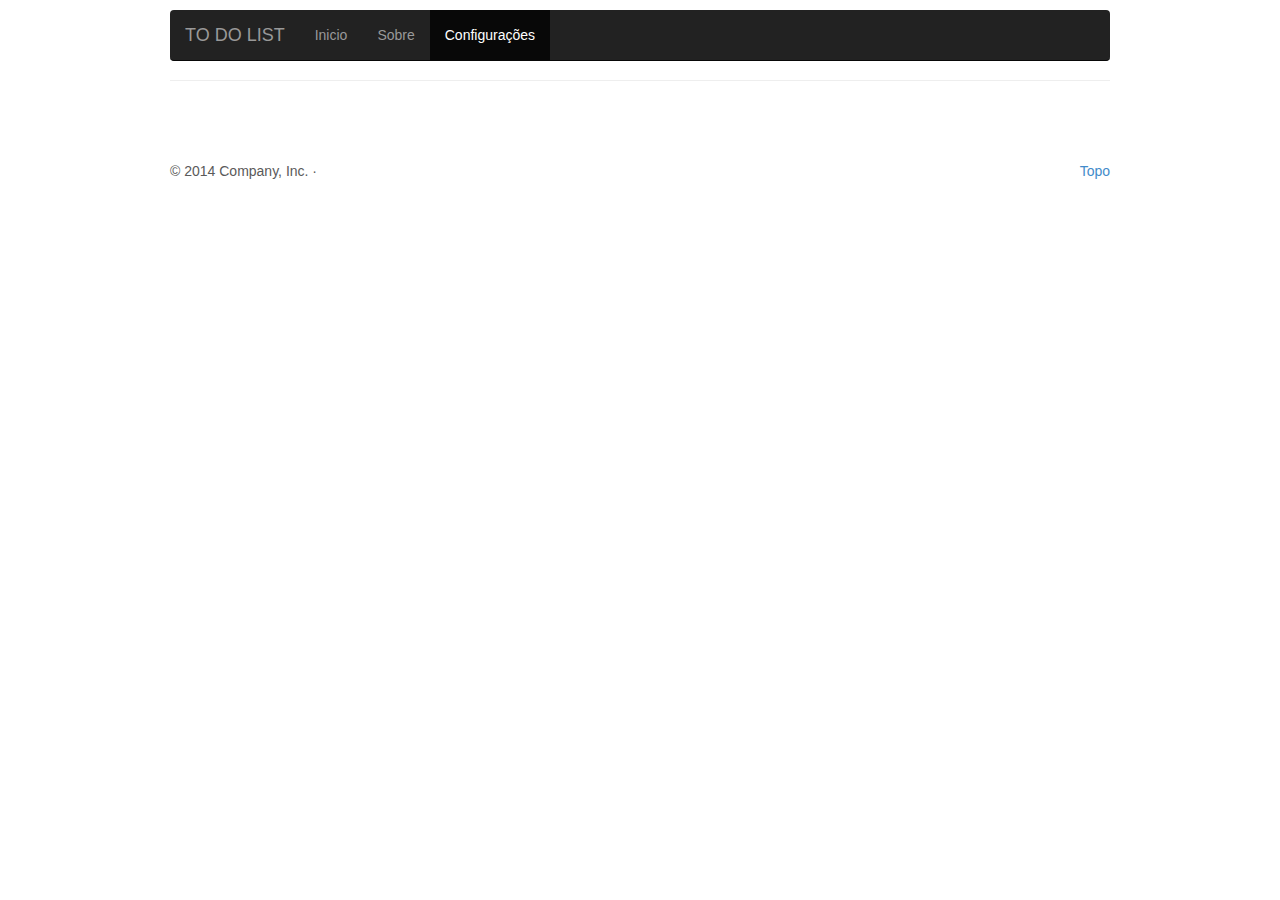
==== web/PROTOTIPO/configuracoes.html @ 61d87e8f "Prototipo FRONT" ====
<!DOCTYPE html>
<html lang="en">
  <head>
    <meta charset="utf-8">
    <meta http-equiv="X-UA-Compatible" content="IE=edge">
    <meta name="viewport" content="width=device-width, initial-scale=1">
    <meta name="description" content="">
    <meta name="author" content="">
    <title>Projeto TO DO LIST</title>

    <!-- Styles -->
    <link href="css/bootstrap.css" rel="stylesheet">    
    <link href="css/estilo.css" rel="stylesheet">    
  </head>    
  <body>
    <!-- Navbar -->
    <div class="navbar-wrapper">
      <div class="container">
        <div class="navbar navbar-inverse navbar-static-top" role="navigation">
          <div class="container">
            <div class="navbar-header">
              <button type="button" class="navbar-toggle" data-toggle="collapse" data-target=".navbar-collapse">
                <span class="sr-only">Toggle navigation</span>
                <span class="icon-bar"></span>
                <span class="icon-bar"></span>
                <span class="icon-bar"></span>
              </button>
              <a class="navbar-brand" href="#">TO DO LIST</a>
            </div>
            <div class="navbar-collapse collapse">
              <ul class="nav navbar-nav">
                <li><a href="index.html">Inicio</a></li>
                <li><a href="sobre.html">Sobre</a></li>
                <li class="active"><a href="configuracoes.html">Configurações</a></li>                
              </ul>
            </div>
          </div>
        </div>
      </div>
    </div>
   
    <!-- Conteudo -->
    <div class="container conteudo">
          
    </div>

    <!-- FOOTER -->
    <footer>
        <hr class="featurette-divider">
        <p class="pull-right"><a href="#">Topo</a></p>
        <p>&copy; 2014 Company, Inc. &middot;</p>
    </footer>
    
    <!-- Javascript -->
    <script src="https://ajax.googleapis.com/ajax/libs/jquery/1.11.0/jquery.min.js"></script>
    <script src="js/bootstrap.min.js"></script>    
  </body>
</html>
---- web/PROTOTIPO/css/estilo.css ----
body {
  padding-bottom: 40px;
  color: #5a5a5a;
}

footer{
    max-width: 970px;
    margin: 0 auto;
    padding-right: 15px;
    padding-left: 15px;
}
.navbar-wrapper {
  position: absolute;
  top: 0;
  right: 0;
  left: 0;
  z-index: 20;
}

.navbar-wrapper .container {
  padding-right: 0;
  padding-left: 0;
}
.navbar-wrapper .navbar {
  padding-right: 15px;
  padding-left: 15px;
}

.carousel {
  height: 650px;
  margin-bottom: 60px;
}

.carousel-caption {
  z-index: 10;
}

.carousel .item {
  height: 650px;
  background-color: #777;
}
.carousel-inner > .item > img {
  position: absolute;
  top: 0;
  left: 0;
  min-width: 100%;
  height: 650px;
}

.conteudo {
  padding-right: 15px;
  padding-left: 15px;
  max-width: 970px;
}

.conteudo .col-lg-4 {
  margin-bottom: 20px;
  text-align: center;
}
.conteudo h2 {
  font-weight: normal;
}
.conteudo .col-lg-4 p {
  margin-right: 10px;
  margin-left: 10px;
}

.featurette-divider {
  margin: 80px 0; 
}

.page-wrapper{
    background: transparent url(http://localhost/trabalho/img/totolist.jpg) center no-repeat;
    background-size: cover;    
}
.todopanel{
    padding-top: 72px;    
}
.todopanel .jumbotron .row h2{
     margin: 0;
}

.todopanel .jumbotron .featurette-divider{
     border-top: 1px solid #D8D5D5;
     margin: 20px 0;
}

.featurette-heading {
  font-weight: 300;
  line-height: 1;
  letter-spacing: -1px;
}

@media (min-width: 768px) {

  .navbar-wrapper {
    margin-top: 10px;
  }
  .navbar-wrapper .container {
    padding-right: 15px;
    padding-left:  15px;
    max-width: 970px;
  }
  .navbar-wrapper .navbar {
    padding-right: 0;
    padding-left:  0;
  }

  .navbar-wrapper .navbar {
    border-radius: 4px;
  }

  .carousel-caption p {
    margin-bottom: 20px;
    font-size: 21px;
    line-height: 1.4;
  }

  .featurette-heading {
    font-size: 50px;
  }
}

@media (min-width: 992px) {
  .featurette-heading {
    margin-top: 120px;
  }
}
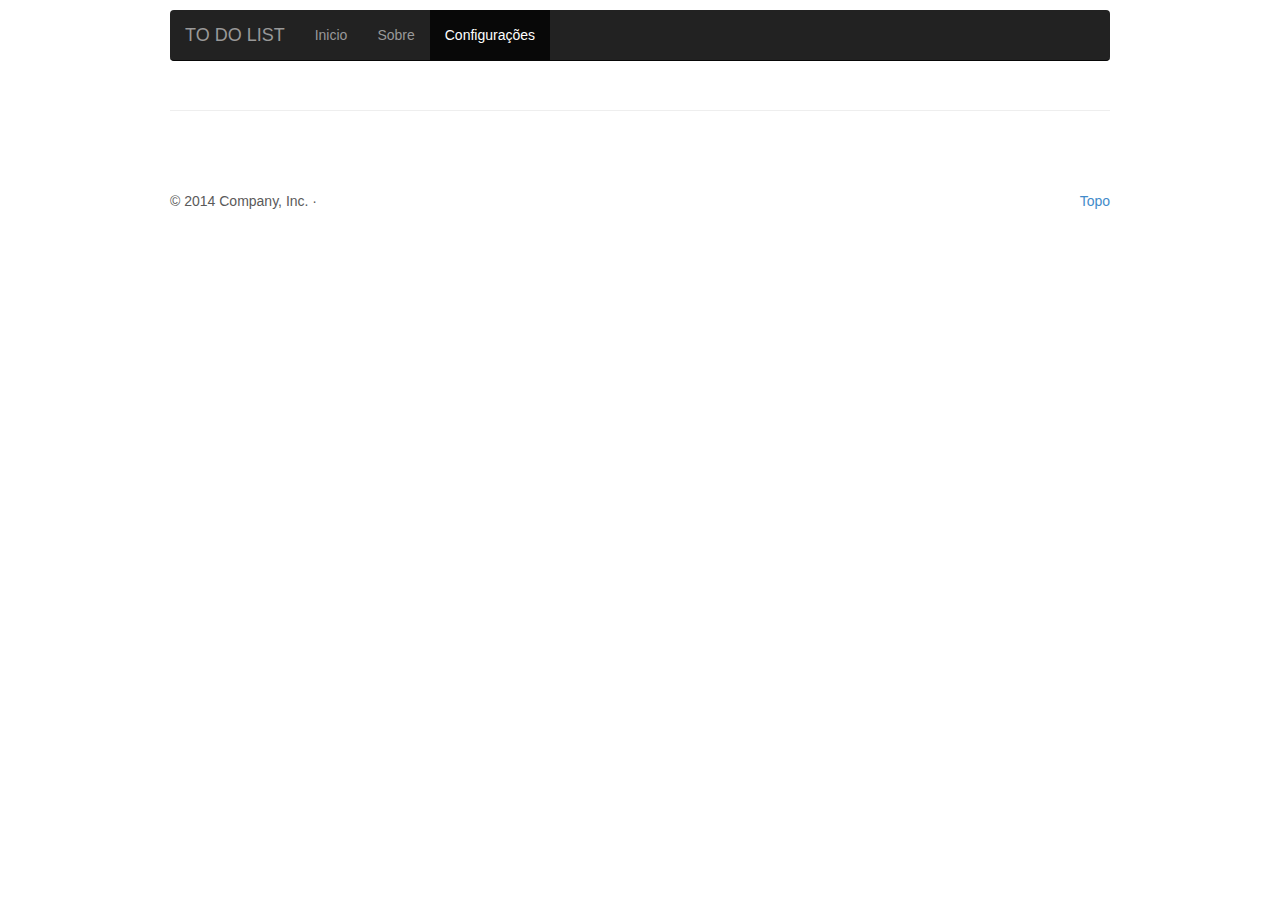
==== commit 4a947017: "Ajustes Responsividade" ====
--- a/web/PROTOTIPO/configuracoes.html
+++ b/web/PROTOTIPO/configuracoes.html
@@ -9,7 +9,8 @@
     <title>Projeto TO DO LIST</title>
 
     <!-- Styles -->
-    <link href="css/bootstrap.css" rel="stylesheet">    
+    <link href="css/bootstrap.css" rel="stylesheet">
+    <link href="css/offcanvas.css" rel="stylesheet">
     <link href="css/estilo.css" rel="stylesheet">    
   </head>    
   <body>
--- a/web/PROTOTIPO/css/offcanvas.css
+++ b/web/PROTOTIPO/css/offcanvas.css
@@ -0,0 +1,61 @@
+/*
+ * Style tweaks
+ * --------------------------------------------------
+ */
+html,
+body {
+  overflow-x: hidden; /* Prevent scroll on narrow devices */
+}
+
+footer {
+  padding: 30px 0;
+}
+
+/*
+ * Off Canvas
+ * --------------------------------------------------
+ */
+@media screen and (max-width: 767px) {
+    .row-offcanvas-right .sidebar-offcanvas{
+        padding-top: 72px;
+    }
+    
+    .row-offcanvas {
+    position: relative;
+    -webkit-transition: all .25s ease-out;
+       -moz-transition: all .25s ease-out;
+            transition: all .25s ease-out;
+  }
+
+  .row-offcanvas-right {
+    right: 0;
+  }
+
+  .row-offcanvas-left {
+    left: 0;
+  }
+
+  .row-offcanvas-right
+  .sidebar-offcanvas {
+    right: -50%; /* 6 columns */
+  }
+
+  .row-offcanvas-left
+  .sidebar-offcanvas {
+    left: -50%; /* 6 columns */
+  }
+
+  .row-offcanvas-right.active {
+    right: 50%; /* 6 columns */
+  }
+
+  .row-offcanvas-left.active {
+    left: 50%; /* 6 columns */
+  }
+
+  .sidebar-offcanvas {
+    position: absolute;
+    top: 0;
+    width: 50%; /* 6 columns */
+  }
+}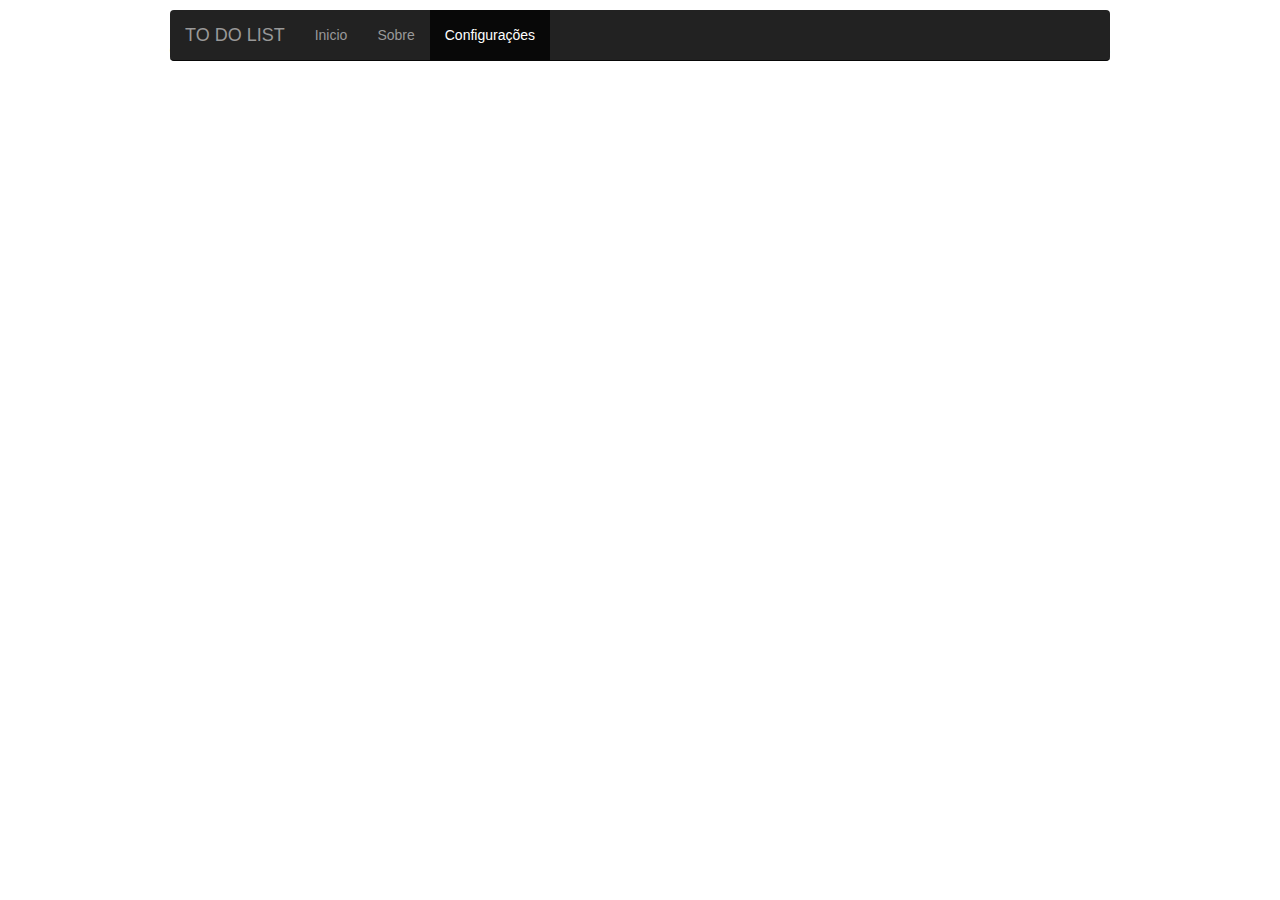
==== commit 218cf8d8: "Ajustes Diversos" ====
--- a/web/PROTOTIPO/configuracoes.html
+++ b/web/PROTOTIPO/configuracoes.html
@@ -26,7 +26,7 @@
                 <span class="icon-bar"></span>
                 <span class="icon-bar"></span>
               </button>
-              <a class="navbar-brand" href="#">TO DO LIST</a>
+              <a class="navbar-brand" href="index.html">TO DO LIST</a>
             </div>
             <div class="navbar-collapse collapse">
               <ul class="nav navbar-nav">
--- a/web/PROTOTIPO/css/offcanvas.css
+++ b/web/PROTOTIPO/css/offcanvas.css
@@ -8,7 +8,7 @@
 }
 
 footer {
-  padding: 30px 0;
+  /*padding: 30px 0;*/
 }
 
 /*
--- a/web/PROTOTIPO/css/estilo.css
+++ b/web/PROTOTIPO/css/estilo.css
@@ -1,5 +1,4 @@
-body {
-  padding-bottom: 40px;
+body {  
   color: #5a5a5a;
 }
 
@@ -27,8 +26,7 @@
 }
 
 .carousel {
-  height: 650px;
-  margin-bottom: 60px;
+  height: 650px;  
 }
 
 .carousel-caption {
@@ -54,7 +52,7 @@
 }
 
 .conteudo .col-lg-4 {
-  margin-bottom: 20px;
+  /*margin-bottom: 20px;*/
   text-align: center;
 }
 .conteudo h2 {
@@ -66,11 +64,11 @@
 }
 
 .featurette-divider {
-  margin: 80px 0; 
+  margin: 20px 0; 
 }
 
 .page-wrapper{
-    background: transparent url(http://localhost/trabalho/img/totolist.jpg) center no-repeat;
+    background: transparent url(../img/totolist.jpg) center no-repeat;
     background-size: cover;    
 }
 .todopanel{
@@ -89,6 +87,10 @@
   font-weight: 300;
   line-height: 1;
   letter-spacing: -1px;
+}
+
+.form-control{
+  margin-bottom: 6px;  
 }
 
 @media (min-width: 768px) {
@@ -125,4 +127,65 @@
   .featurette-heading {
     margin-top: 120px;
   }
+}
+
+
+
+
+
+
+.inner {
+	width: 940px;
+	margin: auto;
+	position: relative;
+}
+
+.conteudo .inner {
+	text-align: center;
+	padding: 90px 0 10px;
+	overflow: hidden;
+}
+
+.conteudo .inner.row {
+	padding: 0;
+}
+
+.conteudo h2+p {
+	margin-bottom: 50px;
+}
+
+.conteudo ul {
+	text-align: justify;
+}
+.conteudo li {
+	list-style: none;
+	position: relative;
+	width: 33%;
+	display: inline-block;
+	vertical-align: top;
+	text-align: left;
+	padding: 0 100px 0 0;
+}
+
+.conteudo li:before {
+	content: " ";
+	display: block;
+	position: absolute;
+	top: 20px;
+	left: 200px;
+	width: 70px;
+	height: 70px;
+	background: transparent url(../img/icons.png) 0 3px no-repeat;
+}
+.conteudo li.feature1:before {
+	background-position: 0 -900px;
+}
+.conteudo li.feature2:before {
+	background-position: 0 -400px;
+}
+.conteudo li.feature3:before {
+	background-position: 0 -300px;
+}
+.conteudo li.feature4:before {
+	
 }